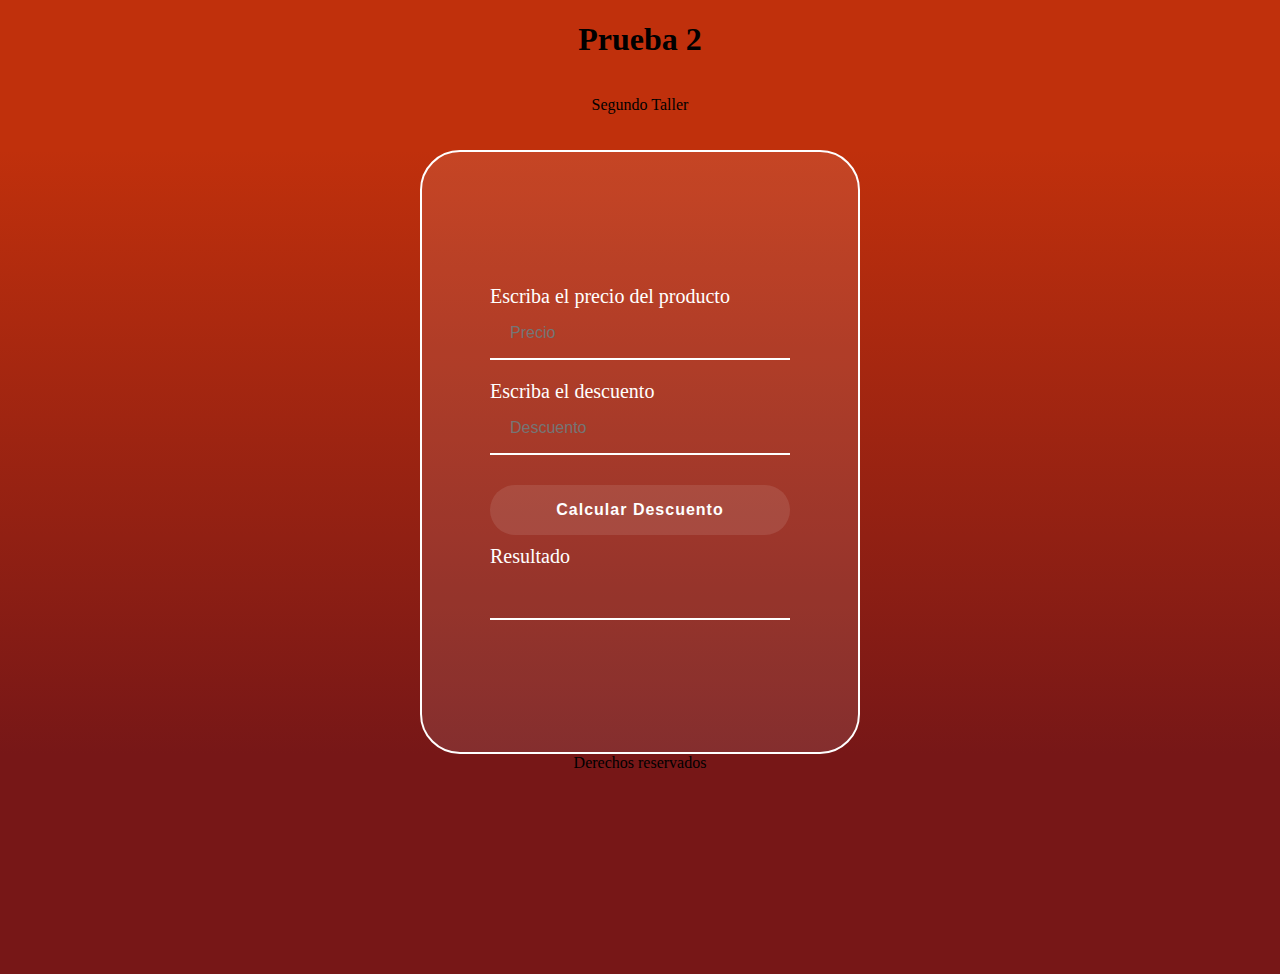
==== descuentos.html @ 95d050f5 "Taller 2" ====
<!DOCTYPE html>
<html lang="en">
<head>
    <meta charset="UTF-8">
    <meta http-equiv="X-UA-Compatible" content="IE=edge">
    <meta name="viewport" content="width=device-width, initial-scale=1.0">
    <title>Descuentos</title>
    <link rel="stylesheet" href="./styles/descuentos.css">
</head>
<body>
    <header class="header">
        <h1>Prueba 2</h1>
        <p>Segundo Taller</p>
    </header>
    <section class="main">
        <div class="main__container"> 
            <form>
                <div class="main__container--form">
                    <label class="label1">
                        Escriba el precio del producto
                    </label>
                    <input type="number" id="Inputproducto" placeholder="Precio">
                    <label class="label2">
                        Escriba el descuento
                    </label>
                    <input type="number" id="Inputdescuento" placeholder="Descuento">
                    <button type="button" onclick="Calculardescuento()">
                        Calcular Descuento
                    </button>
                    <label id="Salida">Resultado</label>
                    <input type="text" id="Salida">    
                </div>
            </form>
        </div>
    </section>
    <script src="./scripts/descuentos.js"></script>
    <footer class="footer">
        Derechos reservados
    </footer>
</body>
</html>
---- styles/descuentos.css ----
body{
    margin: 0;
}
.header{
    background-color: rgb(192, 48, 12);
    width: 100%;
    height: 150px;
    display: flex;
    align-items: center;
    flex-direction: column;
}
.main {
    background: linear-gradient(rgb(192, 48, 12),rgb(119, 23, 23));
    display: flex;
    align-items: center;
    justify-content: center;
    flex-direction: row;
    padding: 0px 30px;
    height: 100%;
}
.main__container{
    background-color: rgba(255, 255, 255, 0.1);
    border: 2px solid white;
    border-radius: 40px;
    color: white;
    padding: 60px 68px 40px;
    min-height: 500px;
    width: 300px;
    display: flex;
    justify-content: space-around;
    flex-direction: column;
}
.main__container--form{
    display: flex;
    flex-direction: column;
}
label{
    font-size: 20px;
}
input {
    background-color: transparent;
    border-left: 0px;
    border-right: 0px;
    border-top: 0px;
    border-bottom: 2px solid white;
    font-size: 16px;
    margin-bottom: 20px;
    padding: 0px 20px;
    outline: none;
    height: 50px;
}
button {
    background-color: rgba(255, 255, 255, 0.1);
    border: none;
    border-radius: 25px;
    color: white;
    cursor: pointer;
    font-size: 16px;
    font-weight: bold;
    height: 50px;
    letter-spacing: 1px;
    margin: 10px 0px;
}
.footer{
    background-color: rgb(119, 23, 23);
    border-top: 50px;
    min-height: 220px;
    display: flex;
    justify-content: center;
}
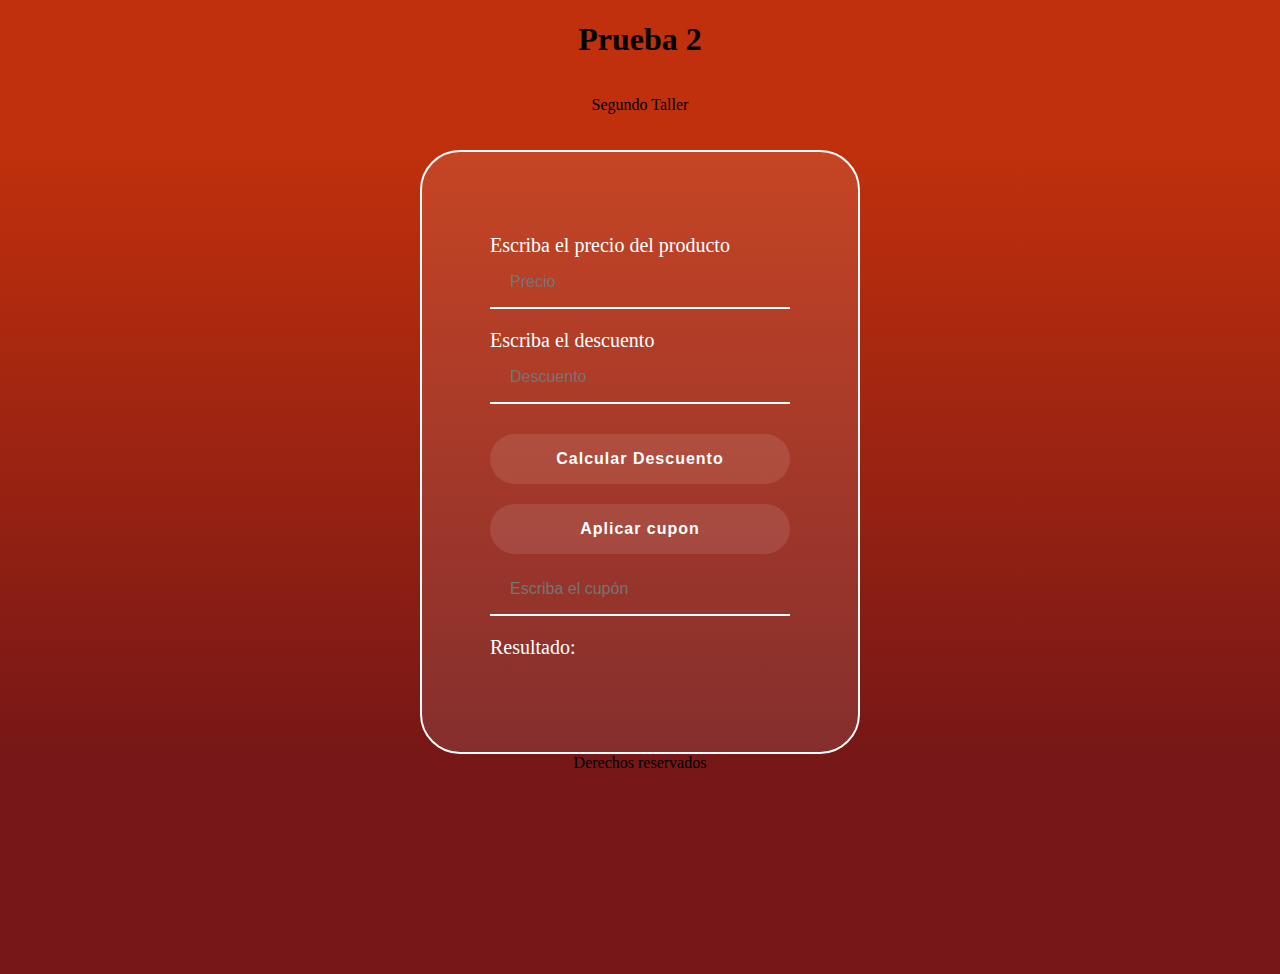
==== commit 84980d49: "talle 2 cumplido y reto también" ====
--- a/descuentos.html
+++ b/descuentos.html
@@ -27,8 +27,12 @@
                     <button type="button" onclick="Calculardescuento()">
                         Calcular Descuento
                     </button>
-                    <label id="Salida">Resultado</label>
-                    <input type="text" id="Salida">    
+                    <button type="button" onclick="Coupon()">
+                        Aplicar cupon
+                    </button>
+                    <input type="text" id="Inputcupon" placeholder="Escriba el cupón">
+                    <label>Resultado: </label>
+                    <p  id="Salida"></p>    
                 </div>
             </form>
         </div>
--- a/styles/descuentos.css
+++ b/styles/descuentos.css
@@ -61,6 +61,9 @@
     letter-spacing: 1px;
     margin: 10px 0px;
 }
+button:hover {
+    background-color: red;
+}
 .footer{
     background-color: rgb(119, 23, 23);
     border-top: 50px;
